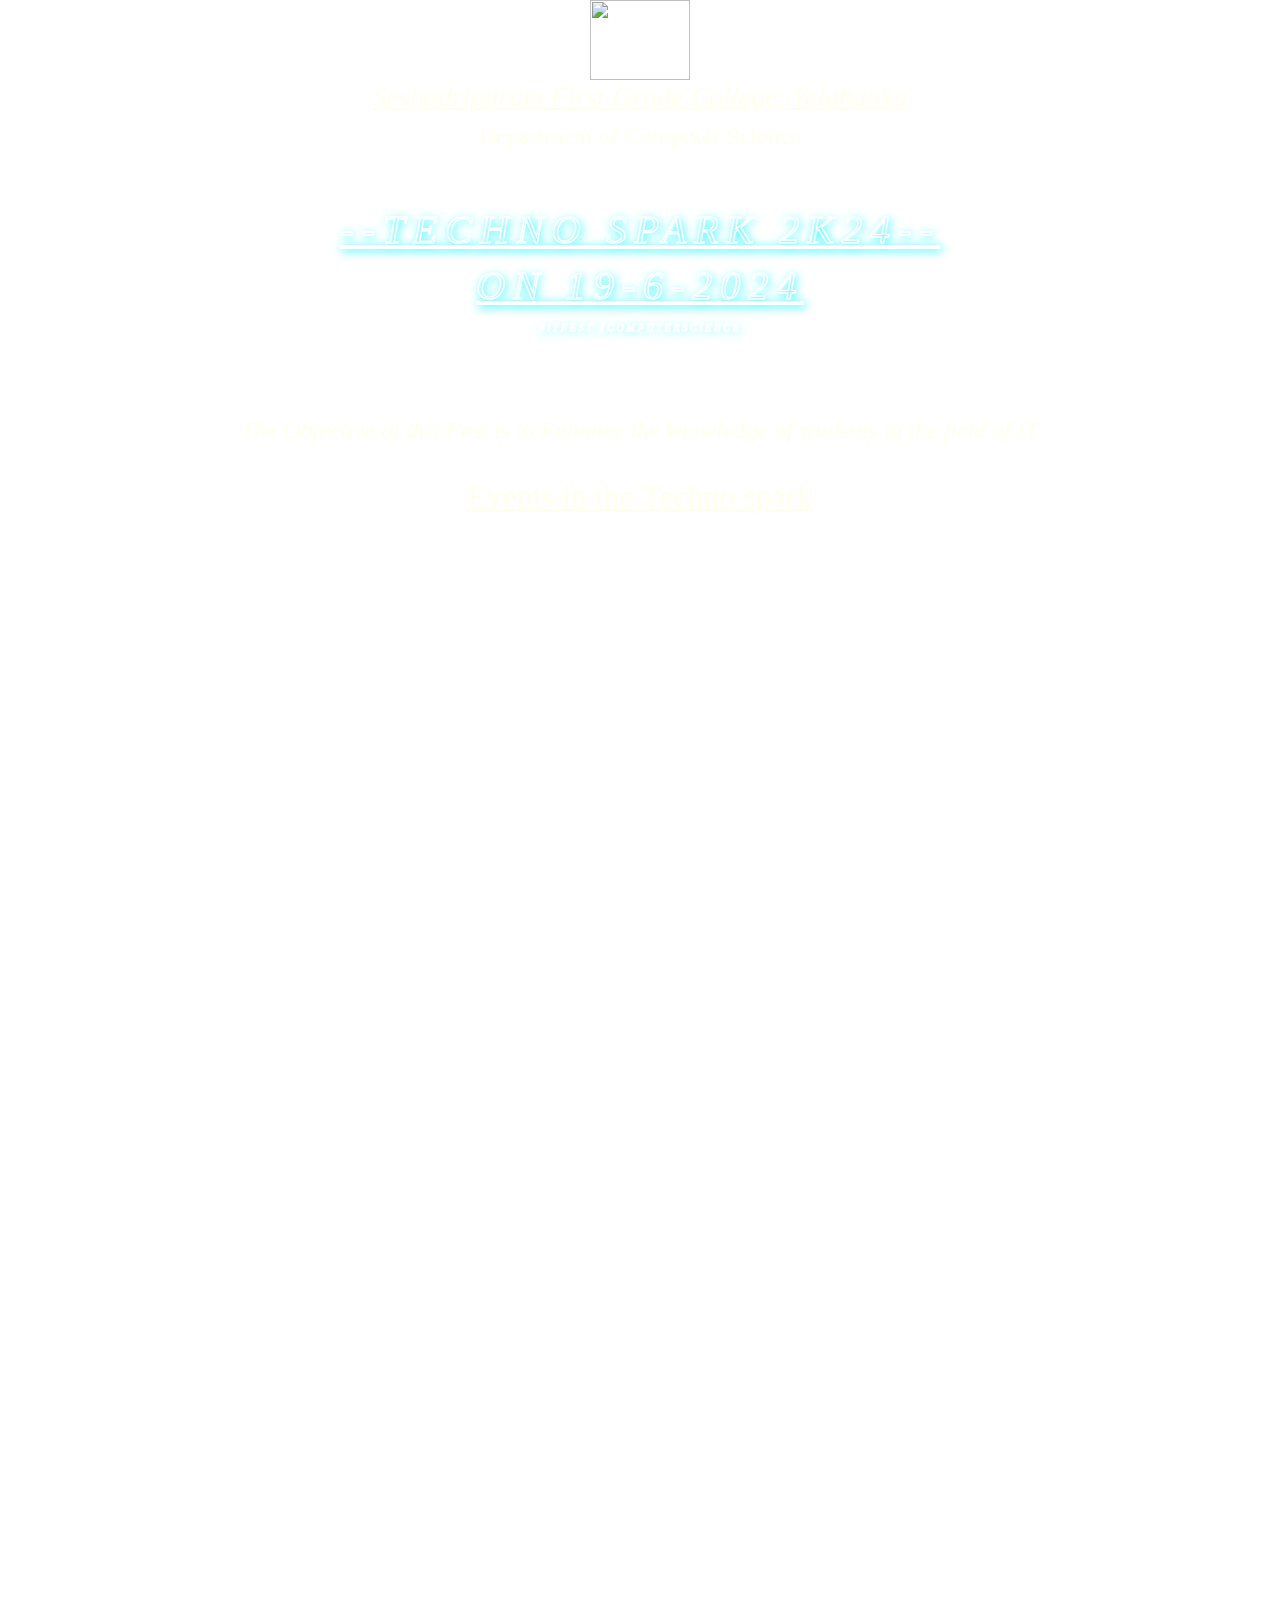
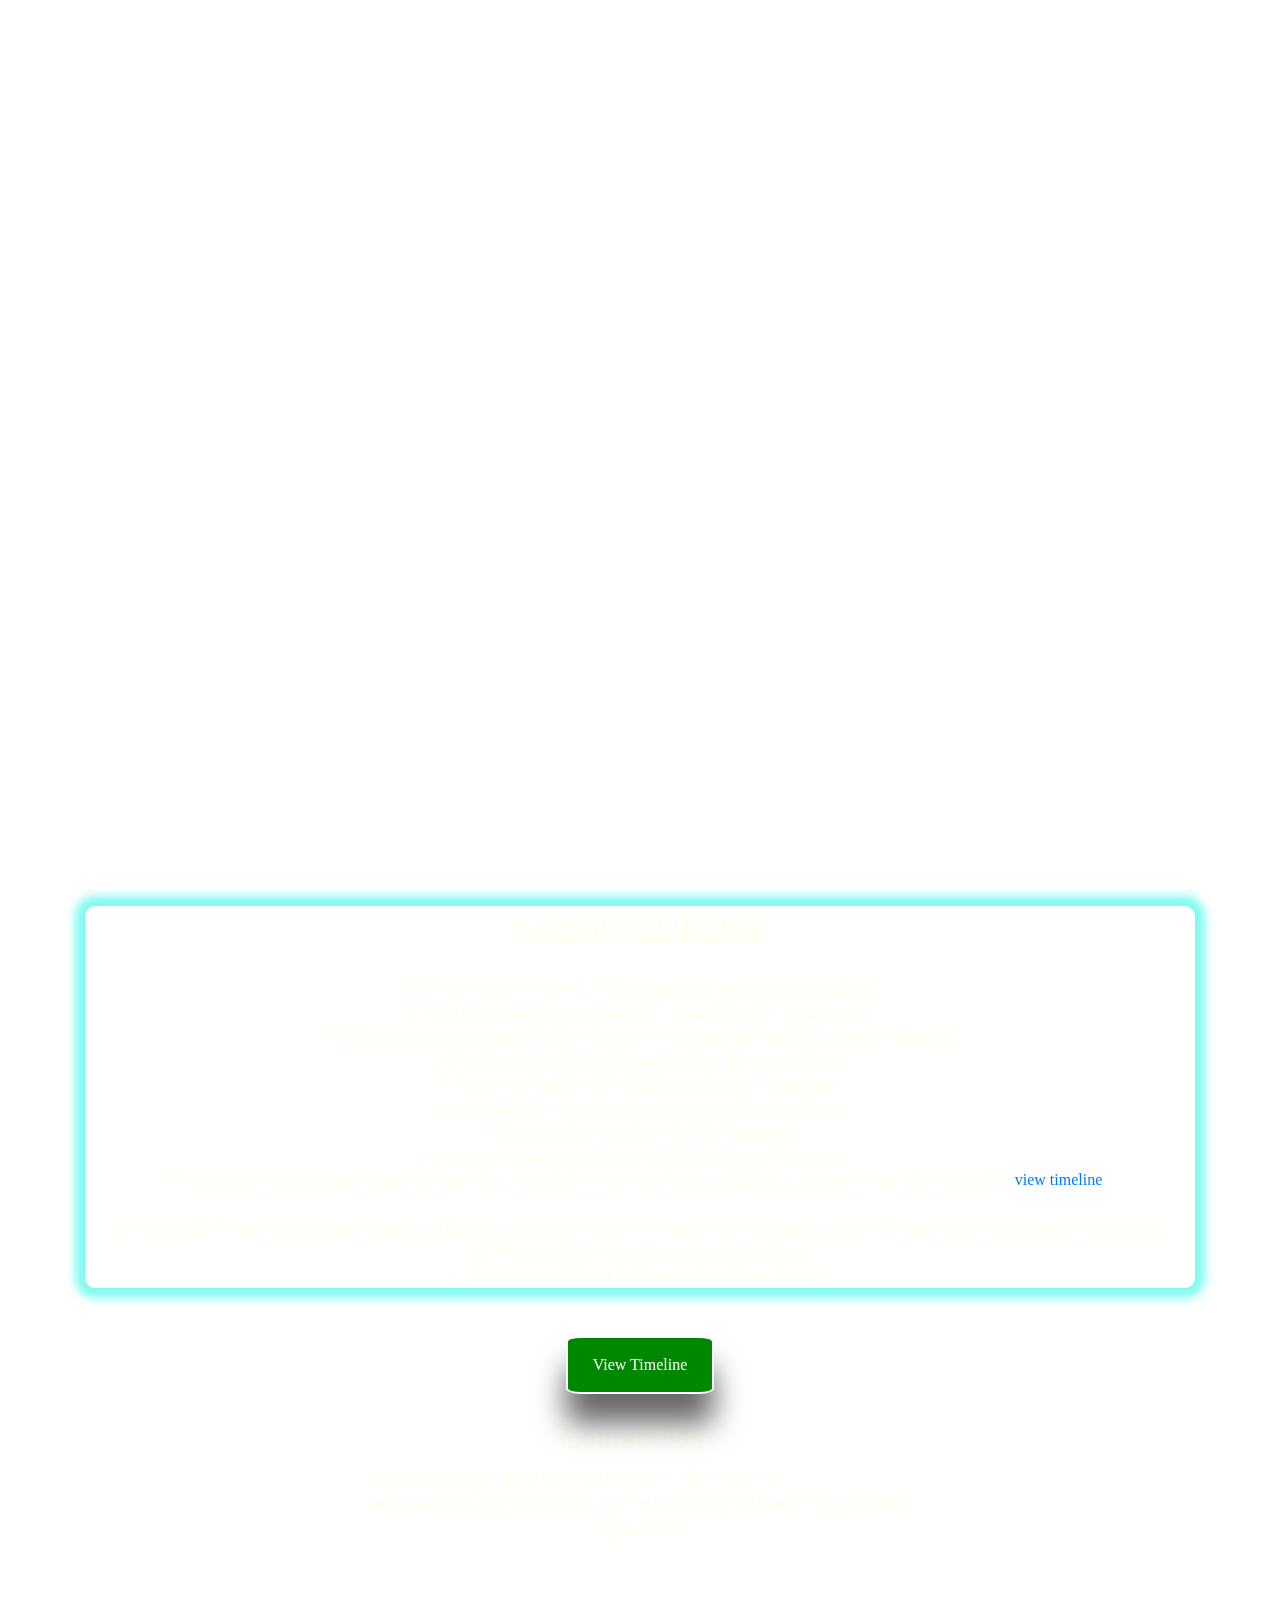
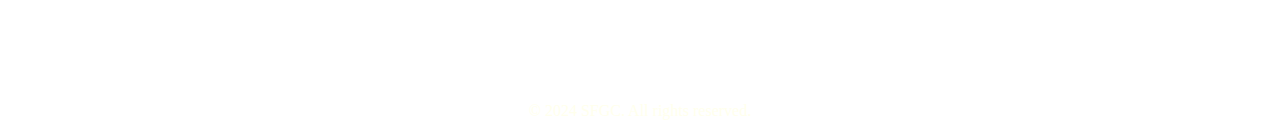
==== index.html @ 42a351fc "changes in payment" ====
<!DOCTYPE html>
<html lang="en">
<head>
    <meta charset="UTF-8">
    <meta name="viewport" content="width=device-width, initial-scale=1.0">
    <title>Techno Spark 2K24</title>
    <link rel="stylesheet" href="style.css" >
    <link rel="icon" href="./imgs/sfgc.png" type="image/x-icon" >
    <link rel="stylesheet" href="https://cdn.jsdelivr.net/npm/bootstrap@4.4.1/dist/css/bootstrap.min.css" integrity="sha384-Vkoo8x4CGsO3+Hhxv8T/Q5PaXtkKtu6ug5TOeNV6gBiFeWPGFN9MuhOf23Q9Ifjh" crossorigin="anonymous">
</head>
<body>
    <center>
        <div class="content">
            <header>
                <img src="./imgs/sfgc.png" class="logo"> <h3><u>Seshadripuram First Grade College, Yelahanka</u> </h3>
                  <h4 id="deptCS">Department of Computer Science </h4>
                  <nav class="navbar navbar-expand-lg navbar-dark bg-transparent fixed-top" >
                    <a class="navbar-brand" href="#" id="logohead"><h2>TechnoSpark</h2></a>
                    <button class="navbar-toggler" type="button" data-toggle="collapse" data-target="#navbarNav"
                        aria-controls="navbarNav" aria-expanded="false" aria-label="Toggle navigation" >
                        <span id="cancleIcon">
                        <svg   xmlns="http://www.w3.org/2000/svg" width="30" height="30" fill="currentColor" class="bi bi-x-lg" viewBox="0 0 16 16" onclick="cancleButtonHandler()">
                          <path d="M2.146 2.854a.5.5 0 1 1 .708-.708L8 7.293l5.146-5.147a.5.5 0 0 1 .708.708L8.707 8l5.147 5.146a.5.5 0 0 1-.708.708L8 8.707l-5.146 5.147a.5.5 0 0 1-.708-.708L7.293 8z"/>
                        </svg>
                      </span>
                        <span class="navbar-toggler-icon" id="navicon" onclick="navButtonHandler()"></span>
                    </button>
                    <div class="collapse navbar-collapse" id="navbarNav" >
                        <ul class="navbar-nav ml-auto" id="headnave">
                            <li class="nav-item">
                                <a class="nav-link" href="#events"><h3>Events </h3></a>
                            </li>
                            <li class="nav-item">
                                <a class="nav-link" href="./timeline.html"><h3>TimeLine</h3></a>
                            </li>
                            <li class="nav-item">
                                <a class="nav-link" href="#rules"><h3>Rules</h3></a>
                                
                            </li>
                            <li class="nav-item">
                              <a class="nav-link" href="#contant"><h3>Contact</h3></a>
                              
                          </li>
                            
                        </ul>
                    </div>  
                </nav>
            </header>
            
            <main>
              <br>
              <br>
             
              <section>
                <h1 class="text-shadow"> --Techno Spark 2K24-- </h1>
                <h1 class="text-shadow"> on 19-6-2024</h1>
                <div class="tags">
                  <p class="text-shadow"><small>#itfest #computerscience</small></p>
                </div>
                <br><br>
              </section><br>
                <h4><i>The Objective of this Fest is to Enhance the knowledge of students in the field of IT</i></h4>
                <div id="container">
                  <span id="text1"></span>
                  <span id="text2"></span>
               </div>

                <div class="events">
                  <br>
                <h2><u>Events in the Techno spark </u></h2>
                
                   <br>
                   
                <div class="container text-center">
                    <div class="row row-cols-1 row-cols-sm-2 row-cols-md-3" id="events">
                        <div class="col  cart">
                            <img src="./imgs/coding1.png" alt="code" width="50px" height=" 50px">
                            <h3>Coding</h3>
                            Entry Fees:200Rs<br>    
                            Time : 11:00AM 
                        <p>Venue : CS LAB-1(3rd floor)</p>
                        <a href="coding.html"><button type="button" class="button">View Details </button></a>
                           
                          </div>

                          <div class="col  cart1">
                            <img src="./imgs/gaming.png" alt="code" width="50px" height=" 50px">
                            <h3>BGMI Gaming</h3>
                            Entry Fees:400Rs<br>    
                            Time : 11:00AM 
                        <p>Venue : Room 304 (3rd floor) </p>
                        <a href="gaming.html"><button type="button" class="button">View Details </button></a>
                          </div>

                          <div class="col  cart">
                            <img src="./imgs/electronic analysis.png" alt="img" width="100px" height=" 60px">
                            <h3>Electronic Circuit Analysis</h3>
                            Entry Fees:200Rs<br>    
                            Time : 2:00PM 
                        <p>Venue : ELECTRONICS LAB-1(4th floor) </p>
                        <a href="ECA.html"><button type="button" class="button">View Details </button></a>
                          </div>

                          


                          <div class="col cart1">
                            <img src="./imgs/IT.png" alt="code" width="50px" height=" 50px">
                            <h3>IT Quiz</h3>
                            Entry Fees:200Rs<br>  
                            Time : 12:00AM 
                        <p>Venue : Sabhangana(Ground Floor) </p>
                        <a href="quiz.html"><button type="button" class="button">View Details </button></a>
                          </div>
                          <div class="col cart">
                            <img src="./imgs/rubic.png" alt="code" width="50px" height=" 50px">
                            <h3>Rubik's Cube</h3>
                            Entry Fees:200Rs<br>    
                            Time : 12:00AM 
                        <p>Venue : Room 321(3rd Floor)</p>
                        <a href="rubiks.html"><button type="button" class="button">View Details </button></a>
                          </div>
                        
                        <div class="col  cart1">
                            <img src="./imgs/maths.png" alt="code" width="50px" height=" 50px">
                            <h3>Maths PPT</h3>
                            Entry Fees:200Rs<br>    
                            Time : 3:00PM 
                        <p>Venue : Room 325(3rd Floor) </p>
                        <a href="maths.html"><button type="button" class="button">View Details </button></a>
                          </div>
                          <div class="col  cart">
                            <img src="./imgs/debate.png" alt="code" width="100px" height=" 50px">
                            <h3>Debate</h3>
                            Entry Fees:200Rs<br>    
                            Time : 10:00AM 
                        <p>Venue : Sabhangana (Ground Floor) </p>
                        <a href="debate.html"><button type="button" class="button">View Details </button></a>
                          </div>
                          <div class="col  cart1">
                            <img src="./imgs/logo.png" alt="code" width="50px" height=" 50px">
                            <h3>Logo Design</h3>
                            Entry Fees:100Rs<br>    
                            Time : 11:00AM 
                        <p>Venue :  Room 322(3rd Floor) </p>
                        <a href="logoDesign.html"><button type="button" class="button">View Details </button></a>
                          </div>
                          <div class="col  cart">
                            <img src="./imgs/electronics.png" alt="code" width="80px" height=" 80px">
                            <h3>Electronics PPT</h3>
                            Entry Fees:200Rs<br>    
                            Time : 11:00AM 
                        <p>Venue : Room 325 (3rd Floor)</p>
                        <a href="electronics.html"><button type="button" class="button">View Details </button></a>
                          </div>
                          <div class="col  cart1">
                            <img src="./imgs/fashion.png" alt="code" width="150px" height=" 50px">
                            <h3>Fashion Walk</h3>
                            Entry Fees:500Rs<br>    
                            Time : 2:00PM 
                        <p>Venue : Auditorium</p>
                        <a href="fashionWalk.html"><button type="button" class="button">View Details </button></a>
                          </div>
                        
                        <div class="col  cart">
                          <img src="./imgs/videography.png" alt="code" width="100px" height=" 80px">
                          <h3>videography</h3>
                          Entry Fees:200Rs<br>    
                          Time : 11:00AM 
                      <p>(3rd Floor)</p>
                      <a href="videography.html"><button type="button" class="button">View Details </button></a>
                        </div>
                    
                      <div class="col  cart1">
                        <img src="./imgs/sudoku.png" alt="code" width="50px" height=" 50px">
                        <h3>Sudoku </h3>
                        Entry Fees:200Rs<br>    
                        Time : 10:00AM 
                    <p>Venue : Room 324 (3rd Floor) </p>
                    <a href="sudoku.html"><button type="button" class="button">View Details </button></a>
                      </div>
                      <div class="col  cart">
                        <img src="./imgs/treasure hunt.png" alt="code" width="100px" height=" 80px">
                        <h3>Treasur Hunt</h3>
                        Entry Fees:300Rs<br>    
                        Time : 11:00AM 
                    <p>(3rd Floor)</p>
                    <a href="treasurHunt.html"><button type="button" class="button">View Details </button></a>
                      </div> 
                         
                    </div><br><br>
                    <div class="rules" id="rules">
                      <h2><u>General Guidelines</u></h2><br>
                      1. The fest is open to all UG, PG, Engineering & other interested students. <br>
                      2. Participants must get their respective college ID cards for registration. <br>
                      3. All participants should register for the respective events once they enter the campus without fail. <br>
                      4. Participation certificte will be provided to all the participants <br>
                      5. Green room shall be provided to participants if required any <br>
                      6. Intoxicants such as alcoholic beverages are strictly prohibited <br>
                      7. Participants are responsible for their belongings. <br>
                      8. Rules are subject to changes at the discretion of the Organizers. <br>
                      9. Participants can participate in more than one event , make shore that you are not participating in multiple events at the same time (<a href="timeline.html">view timeline</a> ). <br>. <br>
                      10. Criteria for Overall championship include participation in maximum number of events as well as the total number of the total scores obtained in the competition. <br>
                      11. Winners will get both cash prize and award prize. <br>
                      12. Once payment is done,The amount will not be refunded.
                    </div>
                    </div> 
                    
                    <br><br>
                    <a href="timeline.html"><button type="button" class="viewTimeline">View Timeline  </button></a>
                  </div><br>

                  <div id="contant">
                    <h2>Contact Us :</h2>
                    <center>
                      <table>
                      <tr><td> Mohammed Ismail : <svg xmlns="http://www.w3.org/2000/svg" width="16" height="16" fill="currentColor" class="bi bi-telephone-fill" viewBox="0 0 16 16">
                          <path fill-rule="evenodd" d="M1.885.511a1.745 1.745 0 0 1 2.61.163L6.29 2.98c.329.423.445.974.315 1.494l-.547 2.19a.68.68 0 0 0 .178.643l2.457 2.457a.68.68 0 0 0 .644.178l2.189-.547a1.75 1.75 0 0 1 1.494.315l2.306 1.794c.829.645.905 1.87.163 2.611l-1.034 1.034c-.74.74-1.846 1.065-2.877.702a18.6 18.6 0 0 1-7.01-4.42 18.6 18.6 0 0 1-4.42-7.009c-.362-1.03-.037-2.137.703-2.877z"/>
                        </svg>9481492052 | </td>
                      <td>Darshan G : <svg xmlns="http://www.w3.org/2000/svg" width="16" height="16" fill="currentColor" class="bi bi-telephone-fill" viewBox="0 0 16 16">
                          <path fill-rule="evenodd" d="M1.885.511a1.745 1.745 0 0 1 2.61.163L6.29 2.98c.329.423.445.974.315 1.494l-.547 2.19a.68.68 0 0 0 .178.643l2.457 2.457a.68.68 0 0 0 .644.178l2.189-.547a1.75 1.75 0 0 1 1.494.315l2.306 1.794c.829.645.905 1.87.163 2.611l-1.034 1.034c-.74.74-1.846 1.065-2.877.702a18.6 18.6 0 0 1-7.01-4.42 18.6 18.6 0 0 1-4.42-7.009c-.362-1.03-.037-2.137.703-2.877z"/>
                        </svg>9110405747</td>
                      </tr>
                      <tr><td>Sathyasimha HN: <svg xmlns="http://www.w3.org/2000/svg" width="16" height="16" fill="currentColor" class="bi bi-telephone-fill" viewBox="0 0 16 16">
                          <path fill-rule="evenodd" d="M1.885.511a1.745 1.745 0 0 1 2.61.163L6.29 2.98c.329.423.445.974.315 1.494l-.547 2.19a.68.68 0 0 0 .178.643l2.457 2.457a.68.68 0 0 0 .644.178l2.189-.547a1.75 1.75 0 0 1 1.494.315l2.306 1.794c.829.645.905 1.87.163 2.611l-1.034 1.034c-.74.74-1.846 1.065-2.877.702a18.6 18.6 0 0 1-7.01-4.42 18.6 18.6 0 0 1-4.42-7.009c-.362-1.03-.037-2.137.703-2.877z"/>
                        </svg>6360582689 | </td>
                      <td>For Technical Issue : Manosh S : <svg xmlns="http://www.w3.org/2000/svg" width="16" height="16" fill="currentColor" class="bi bi-telephone-fill" viewBox="0 0 16 16">
                          <path fill-rule="evenodd" d="M1.885.511a1.745 1.745 0 0 1 2.61.163L6.29 2.98c.329.423.445.974.315 1.494l-.547 2.19a.68.68 0 0 0 .178.643l2.457 2.457a.68.68 0 0 0 .644.178l2.189-.547a1.75 1.75 0 0 1 1.494.315l2.306 1.794c.829.645.905 1.87.163 2.611l-1.034 1.034c-.74.74-1.846 1.065-2.877.702a18.6 18.6 0 0 1-7.01-4.42 18.6 18.6 0 0 1-4.42-7.009c-.362-1.03-.037-2.137.703-2.877z"/>
                        </svg>9632148911</td>
                      </tr>
                      </table>
                      </center>
                      
                <svg xmlns="http://www.w3.org/2000/svg" width="25" height="25" fill="currentColor" class="bi bi-geo-alt" viewBox="0 0 16 16">
                <path d="M12.166 8.94c-.524 1.062-1.234 2.12-1.96 3.07A32 32 0 0 1 8 14.58a32 32 0 0 1-2.206-2.57c-.726-.95-1.436-2.008-1.96-3.07C3.304 7.867 3 6.862 3 6a5 5 0 0 1 10 0c0 .862-.305 1.867-.834 2.94M8 16s6-5.686 6-10A6 6 0 0 0 2 6c0 4.314 6 10 6 10"/>
                <path d="M8 8a2 2 0 1 1 0-4 2 2 0 0 1 0 4m0 1a3 3 0 1 0 0-6 3 3 0 0 0 0 6"/>
                </svg>
                   Location
                  <div>
                    <iframe  src="https://www.google.com/maps/embed?pb=!1m18!1m12!1m3!1d3885.990953404404!2d77.58518751094097!3d13.099759512001686!2m3!1f0!2f0!3f0!3m2!1i1024!2i768!4f13.1!3m3!1m2!1s0x3bae1887b21c3b05%3A0x3caae03cb8a3c156!2sSeshadripuram%20First%20Grade%20College!5e0!3m2!1sen!2sin!4v1717170791242!5m2!1sen!2sin"  style="border:0; width: fit-content; height: fit-content;" allowfullscreen="" loading="lazy" referrerpolicy="no-referrer-when-downgrade"></iframe>
                </div>
                  </div>
                  <div class="footer">
                  
                    <p>&copy; 2024 SFGC. All rights reserved.</p>
                </div>
            </main>
          
        </div>
        
    </center>
   
    <script src="script.js"></script>
    <script src="https://code.jquery.com/jquery-3.4.1.slim.min.js" integrity="sha384-J6qa4849blE2+poT4WnyKhv5vZF5SrPo0iEjwBvKU7imGFAV0wwj1yYfoRSJoZ+n" crossorigin="anonymous"></script>
<script src="https://cdn.jsdelivr.net/npm/popper.js@1.16.0/dist/umd/popper.min.js" integrity="sha384-Q6E9RHvbIyZFJoft+2mJbHaEWldlvI9IOYy5n3zV9zzTtmI3UksdQRVvoxMfooAo" crossorigin="anonymous"></script>
<script src="https://cdn.jsdelivr.net/npm/bootstrap@4.4.1/dist/js/bootstrap.min.js" integrity="sha384-wfSDF2E50Y2D1uUdj0O3uMBJnjuUD4Ih7YwaYd1iqfktj0Uod8GCExl3Og8ifwB6" crossorigin="anonymous"></script>
</body>
</html>

<!-- IT quiz 

Hrishikesh 
9663584844 -->
---- style.css ----
@import url("https://fonts.googleapis.com/css?family=Raleway:900&display=swap");



#container {
    position: relative;
    align-items: center;
    top: 0;
    bottom: 0;

    filter: url(#threshold) blur(0.6px);
}

/* #text1,
#text2 {
    position: absolute;
    display: inline-block;
    margin-left: -150px;
    font-family: "Raleway", sans-serif;
    font-size: 5em;

    user-select: none;
} */

.content {

    margin: 0;
    padding: 0;
    justify-content: center;
    align-items: center;
    min-height: 100vh;
    background-position: center;
    /* background-image: url('./imgs/bg0.png');*/
    /*     background-image: url('./bgImg.jpg'); */
    background-image: url('./imgs/bgFinal.png');
    background-repeat: no-repeat;
    font-family: initial;
    /* font-family: 'Trebuchet MS', 'Lucida Sans Unicode', 'Lucida Grande', 'Lucida Sans', Arial, sans-serif; */
    width: 100%;
    background-size: cover;
    background-attachment: fixed;
    color: rgb(255, 255, 237);



}

.logo {
    width: 100px;
    height: 80px;
}

.events {
    align-items: center;
}

li {
    list-style-type: none;
}

.footer {
    display: flex;
    align-items: center;
    justify-content: center;
    align-items: center;
}

@keyframes display {
    from {
        opacity: 0;
        transform: scale(0, 0);
    }

    to {
        opacity: 1;
        transform: scale(1, 1);
    }
}

.cart {

    opacity: 0;
    transform: scale3d(0, 0, 0) rotate3d(0, 0, 0, 0deg);
    transition: transform 0.5s ease-in-out;
    box-shadow: 5px 10px 20px rgba(0, 255, 217, 0.5);
    margin-top: 40px;
    margin-right: 250px;
    backdrop-filter: blur(5px);
    border-radius: 10%;
    padding: 10px;

}

.cart.animate {
    transition-duration: 1s;

    transform: scale3d(1, 1, 1) rotate3d(1, 2, 3, 360deg);
    opacity: 1;

}

.cart1 {
    opacity: 0;
    transform: scale3d(0, 0, 0) rotate3d(0, 0, 0, 0deg);

    transition: transform 0.5s ease-in-out;
    box-shadow: 5px 10px 20px rgba(0, 255, 217, 0.5);
    margin-top: 40px;
    backdrop-filter: blur(5px);
    border-radius: 10%;

}

.cart1.animate {

    transition-duration: 1s;

    transform: scale3d(1, 1, 1) rotate3d(1, 2, 3, 360deg);
    opacity: 1;

}

section {
    display: flex;
    flex-direction: column;
    justify-content: center;
    align-items: center;
    font-size: 0.8em;
    color: #fff;
    text-transform: uppercase;
    gap: 30px;
}

h1 {
    font-size: 1.5em;
    text-decoration: underline;
}



.text-shadow {
    font-style: italic;
    text-transform: uppercase;
    color: transparent;
    -webkit-text-stroke: #fff;
    -webkit-text-stroke-width: 1px;
    text-shadow: 2px 2px 10px #06f3ff;
    transition: all 0.5s ease-in-out;
    text-align: center;
    letter-spacing: 0.2em;
    background-position: left;
    /* -webkit-animation: flicker 1s infinite alternate;
    animation: flicker 1s infinite alternate; */
}



.text-shadow:hover {
    color: #fff;
}


@media(max-width: 780px) {
    #logohead {
        visibility: hidden;
        content: "F";
    }

    #container {
        position: relative;

        width: 90%;
        height: 5pt;
        top: 0;
        bottom: 0;
        /*         background-image: url('./bgImg.jpg'); */
        /* background-image: url('./imgs/BGPhoneImg.jpg'); */

    }

}

@media (max-width: 980px) {

    .tags small {
        font-size: 0.4em;
    }

    h1 {
        font-size: 1.0em;
    }


    .content {
        /*background-image: url('./imgs/bg0.png');*/
        /* background-image: url('./bgImg.jpg'); */
        /* background-image: url('./imgs/BGPhoneImg.jpg'); */
        /* background-image: url('./imgs/bgFinal.png'); */
        background-image: url('./imgs/mobileBG.png');
        /* background-image: url('https://wallpapers-clan.com/wp-content/uploads/2023/06/cyberpunk-city-abstract-wallpaper.jpg'); */
        /* background-image: url('./imgs/techBG.webp'); */


    }

    .cart {

        margin-top: 30px;
        margin-right: 180px;
        transform: scale3d(0, 0, 0);
        backdrop-filter: blur(1px);
        padding: 10px;

    }

    .cart1 {

        margin-top: 30px;
        transform: scale3d(0, 0, 0);
        backdrop-filter: blur(1px);

        padding: 10px;
    }

    .cart1.animate {

        transition-duration: 0.8s;

        transform: scale3d(1, 1, 1);
        opacity: 1;

    }

    .cart.animate {

        transition-duration: 0.8s;

        transform: scale3d(1, 1, 1);
        opacity: 1;

    }

    #headnave {
        background-color: rgb(1, 38, 75);
        backdrop-filter: blur(50px);
        box-shadow: 0px 0px 10px 10px rgba(95, 95, 95, 0.5);
        width: 7em;
        border-radius: 15%;
        border: 10em;


    }

    #cancleIcon {
        display: none;
        padding: 1px;
        border-radius: 50%;
        box-shadow: 0px 0px 8px 8px rgba(0, 247, 227, 0.5);
        animation: iconAni 1s ease-in-out;

    }

    @keyframes iconAni {
        from {

            transform: rotate(0deg);
        }

        to {

            transform: rotate(180deg);
        }
    }

    #navicon {
        border-radius: 10%;
        box-shadow: 0px 0px 10px 10px rgba(0, 247, 227, 0.5);
        animation: menuiconAni 1s ease-in-out;
    }

    #logohead {
        visibility: hidden;
        content: "F";
    }

    @keyframes menuiconAni {
        from {

            transform: translate(-1.5em);
        }

        to {

            transform: translate(0em);
        }
    }

}



header {

    background-color: transparent;
    backdrop-filter: blur(4px);
}

.nav-link :hover {
    text-decoration: underline;

}

.rules {
    background: transparent;
    border-radius: 10px;
    backdrop-filter: blur(50px);
    box-shadow: 0px 0px 10px 10px rgba(0, 247, 227, 0.5);
}

.eventrule {
    justify-content: center;
    align-items: center;
    border-radius: 10px;
    backdrop-filter: blur(2px);
    box-shadow: 0px 0px 10px 10px rgba(0, 247, 227, 0.5);
    font-size: large;
    max-width: 500px;
    margin: 0px 10px;
}

.loader {
    border: 16px solid #f3f3f3;
    /* Light grey */
    border-top: 16px solid #3498db;
    /* Blue */
    border-radius: 50%;
    width: 100px;
    height: 100px;
    animation: spin 2s linear infinite;
    display: flex;
    justify-content: center;
    align-items: center;
    position: absolute;
    left: 35%;
    /* Center the overlay */
    transform: translate(-50%, -50%);
    /* Center the overlay */
    z-index: 2;
}

@keyframes spin {
    0% {
        transform: rotate(0deg);
    }

    100% {
        transform: rotate(360deg);
    }
}

.button {
    padding: 15px 25px;
    font-size: 16px;
    text-align: center;
    cursor: pointer;
    outline: none;
    color: #fff;
    background-color: rgb(1, 94, 254);
    backdrop-filter: blur(50px);
    border: 2px solid white;
    border-radius: 50%;
    transition: all 0.3s ease;
    border-radius: 10%;
    box-shadow: 0 30px 30px rgba(0, 0, 0, 0.6);

}

.button:hover {
    background-color: #3e8e41;

    transform: scale(1.1);
}

.button:active {
    background-color: #3e8e41;

    transform: translateY(4px);
}

h3 {
    font-family: Georgia, 'Times New Roman', Times, serif;
    font-style: italic;
}

.viewTimeline {
    padding: 15px 25px;
    font-size: 16px;
    text-align: center;
    cursor: pointer;
    outline: none;
    color: #fff;
    background-color: rgb(0, 135, 0);
    backdrop-filter: blur(50px);
    border: 2px solid rgb(255, 255, 255);
    border-radius: 5px;
    transition: all 0.3s ease;
    border-radius: 10%;
    box-shadow: 0 30px 30px rgba(0, 0, 0, 0.6);
}

.viewTimeline:hover {
    background-color: #00abf4;

    transform: scale(1.1);
}

.viewTimeline:active {
    background-color: #00abf4;

    transform: translateY(4px);
}
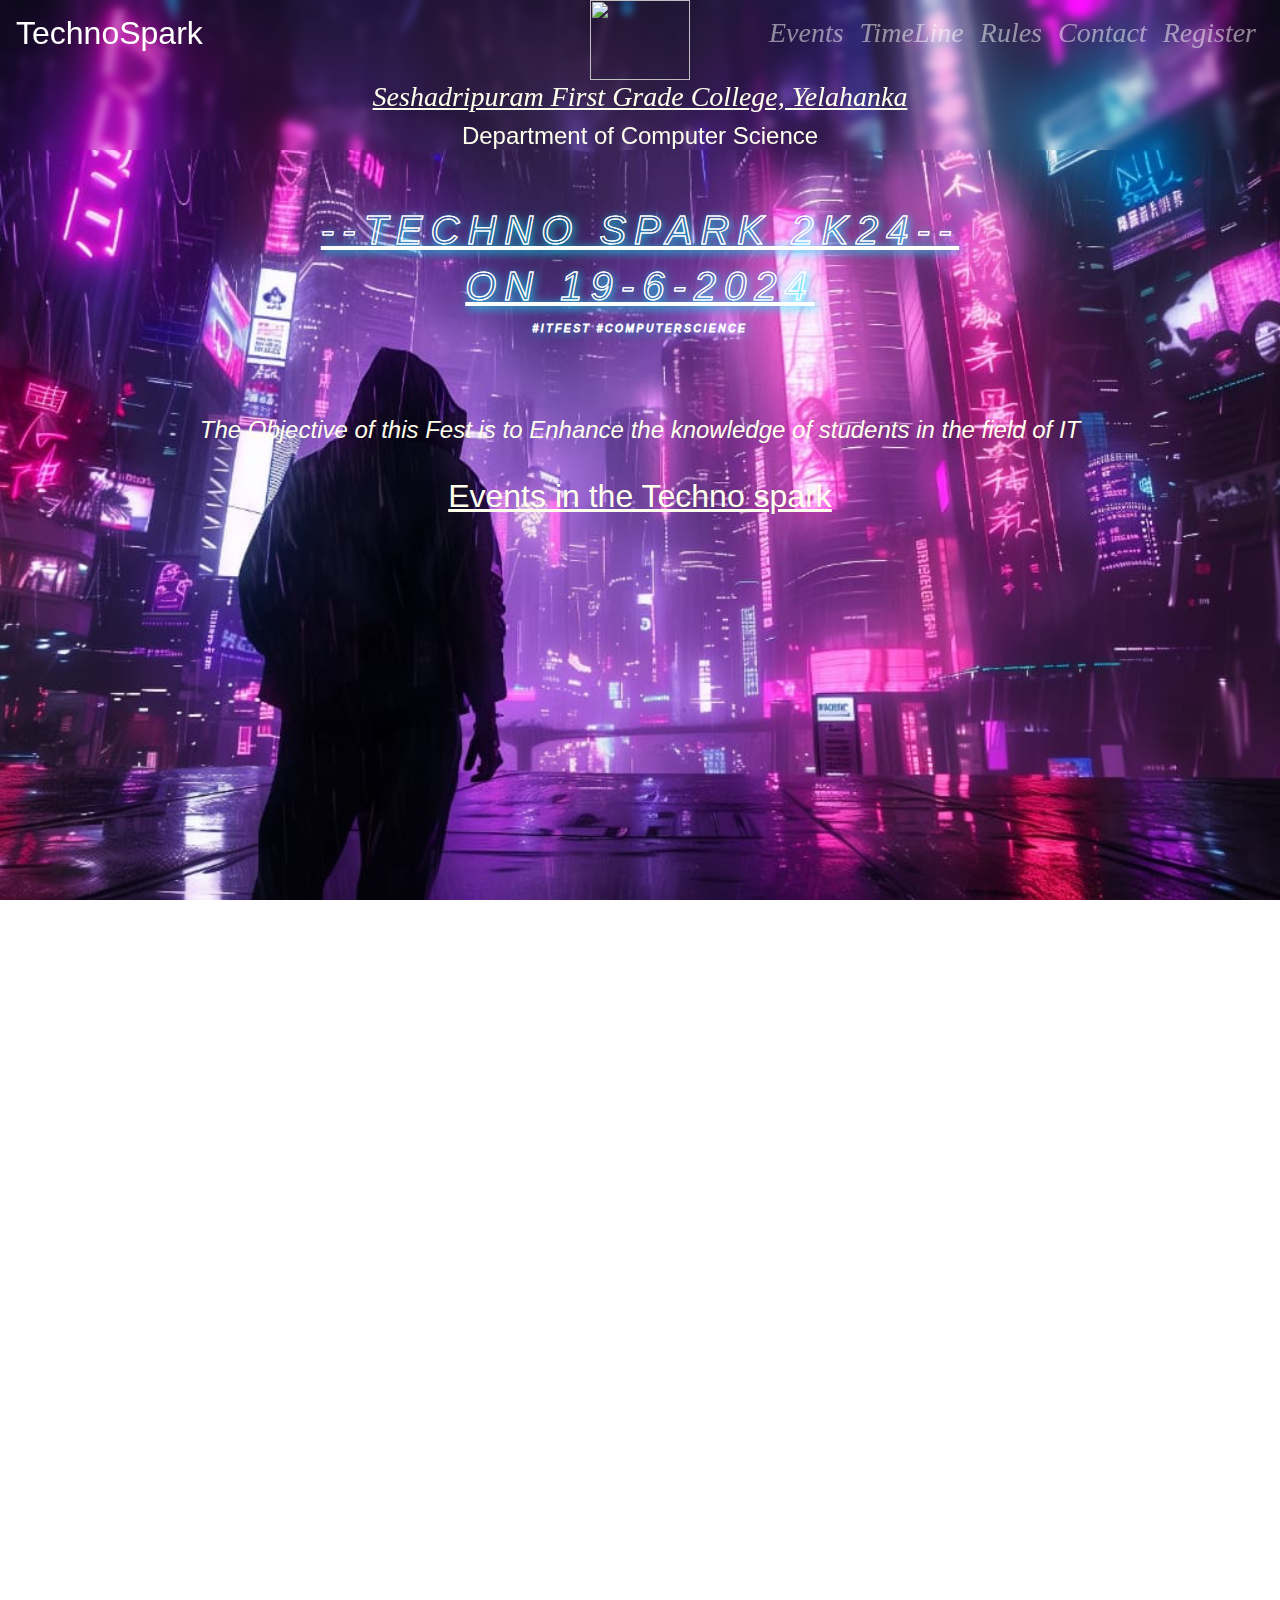
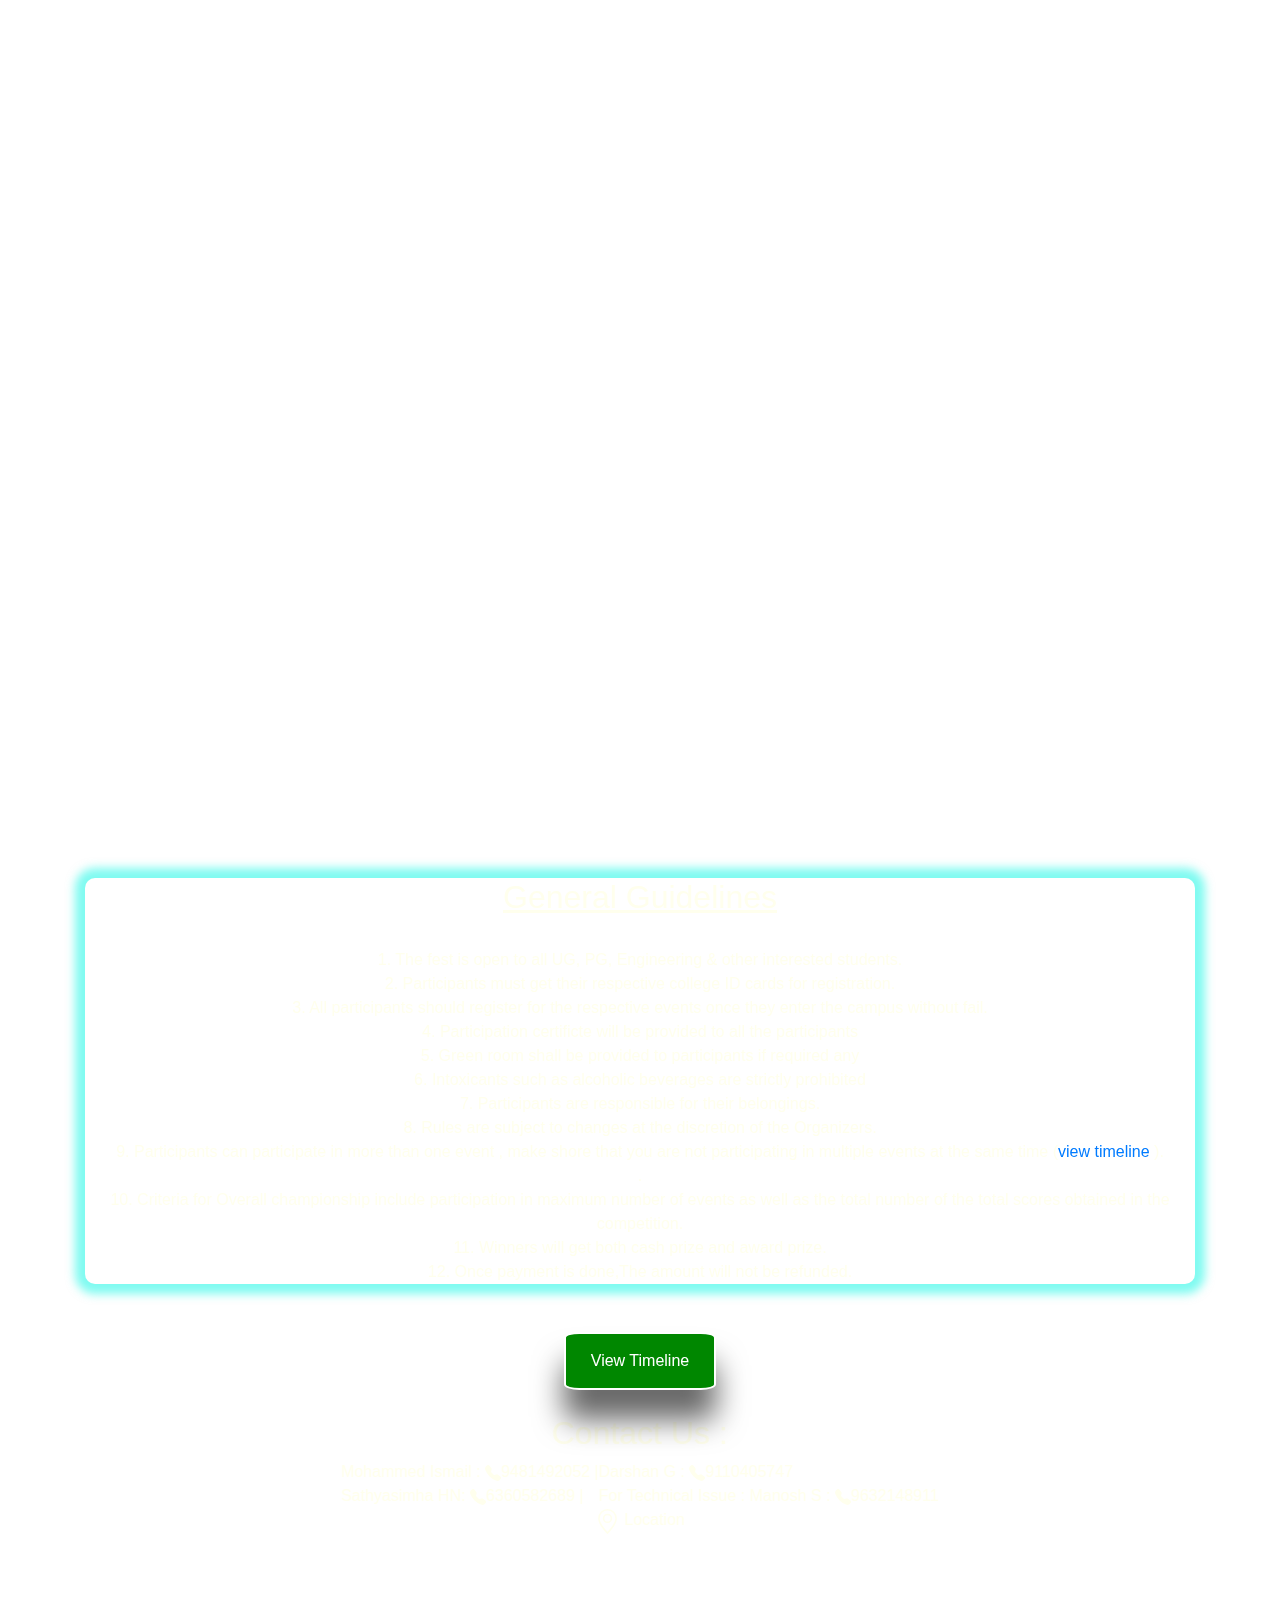
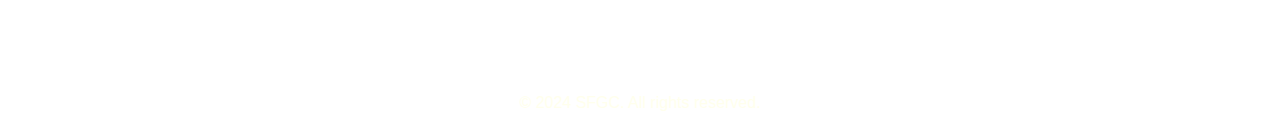
==== commit ce63be7c: "Adding new features" ====
--- a/index.html
+++ b/index.html
@@ -41,6 +41,10 @@
                               <a class="nav-link" href="#contant"><h3>Contact</h3></a>
                               
                           </li>
+                          <li class="nav-item">
+                            <a class="nav-link" href="registration.html"><h3>Register</h3></a>
+                            
+                        </li>
                             
                         </ul>
                     </div>  
@@ -77,7 +81,7 @@
                             <img src="./imgs/coding1.png" alt="code" width="50px" height=" 50px">
                             <h3>Coding</h3>
                             Entry Fees:200Rs<br>    
-                            Time : 11:00AM 
+                           
                         <p>Venue : CS LAB-1(3rd floor)</p>
                         <a href="coding.html"><button type="button" class="button">View Details </button></a>
                            
@@ -87,7 +91,7 @@
                             <img src="./imgs/gaming.png" alt="code" width="50px" height=" 50px">
                             <h3>BGMI Gaming</h3>
                             Entry Fees:400Rs<br>    
-                            Time : 11:00AM 
+                             
                         <p>Venue : Room 304 (3rd floor) </p>
                         <a href="gaming.html"><button type="button" class="button">View Details </button></a>
                           </div>
@@ -108,7 +112,7 @@
                             <img src="./imgs/IT.png" alt="code" width="50px" height=" 50px">
                             <h3>IT Quiz</h3>
                             Entry Fees:200Rs<br>  
-                            Time : 12:00AM 
+                            
                         <p>Venue : Sabhangana(Ground Floor) </p>
                         <a href="quiz.html"><button type="button" class="button">View Details </button></a>
                           </div>
--- a/style.css
+++ b/style.css
@@ -21,11 +21,15 @@
 
     user-select: none;
 } */
-
-.content {
-
+* {
+    box-sizing: border-box;
     margin: 0;
     padding: 0;
+}
+
+body {
+
+
     justify-content: center;
     align-items: center;
     min-height: 100vh;
@@ -33,12 +37,30 @@
     /* background-image: url('./imgs/bg0.png');*/
     /*     background-image: url('./bgImg.jpg'); */
     background-image: url('./imgs/bgFinal.png');
+    background-image: url('./imgs/bgCyberP.jpg');
     background-repeat: no-repeat;
     font-family: initial;
     /* font-family: 'Trebuchet MS', 'Lucida Sans Unicode', 'Lucida Grande', 'Lucida Sans', Arial, sans-serif; */
     width: 100%;
     background-size: cover;
     background-attachment: fixed;
+    color: rgb(255, 255, 237);
+
+
+
+}
+
+.content {
+
+
+    justify-content: center;
+    align-items: center;
+
+    /* background-image: url('./imgs/bg0.png');*/
+    /*     background-image: url('./bgImg.jpg'); */
+
+    /* font-family: 'Trebuchet MS', 'Lucida Sans Unicode', 'Lucida Grande', 'Lucida Sans', Arial, sans-serif; */
+
     color: rgb(255, 255, 237);
 
 
@@ -196,9 +218,9 @@
         /* background-image: url('./bgImg.jpg'); */
         /* background-image: url('./imgs/BGPhoneImg.jpg'); */
         /* background-image: url('./imgs/bgFinal.png'); */
-        background-image: url('./imgs/mobileBG.png');
+        /* background-image: url('./imgs/mobileBG.png');
         /* background-image: url('https://wallpapers-clan.com/wp-content/uploads/2023/06/cyberpunk-city-abstract-wallpaper.jpg'); */
-        /* background-image: url('./imgs/techBG.webp'); */
+        /* background-image: url('./imgs/bgCyberP.jpg'); */
 
 
     }
@@ -241,10 +263,11 @@
     }
 
     #headnave {
-        background-color: rgb(1, 38, 75);
+        background-color: rgb(52, 1, 75);
         backdrop-filter: blur(50px);
-        box-shadow: 0px 0px 10px 10px rgba(95, 95, 95, 0.5);
-        width: 7em;
+        box-shadow: 0px 10px 10px rgba(95, 95, 95, 0.5);
+
+        width: 7.5em;
         border-radius: 15%;
         border: 10em;
 
